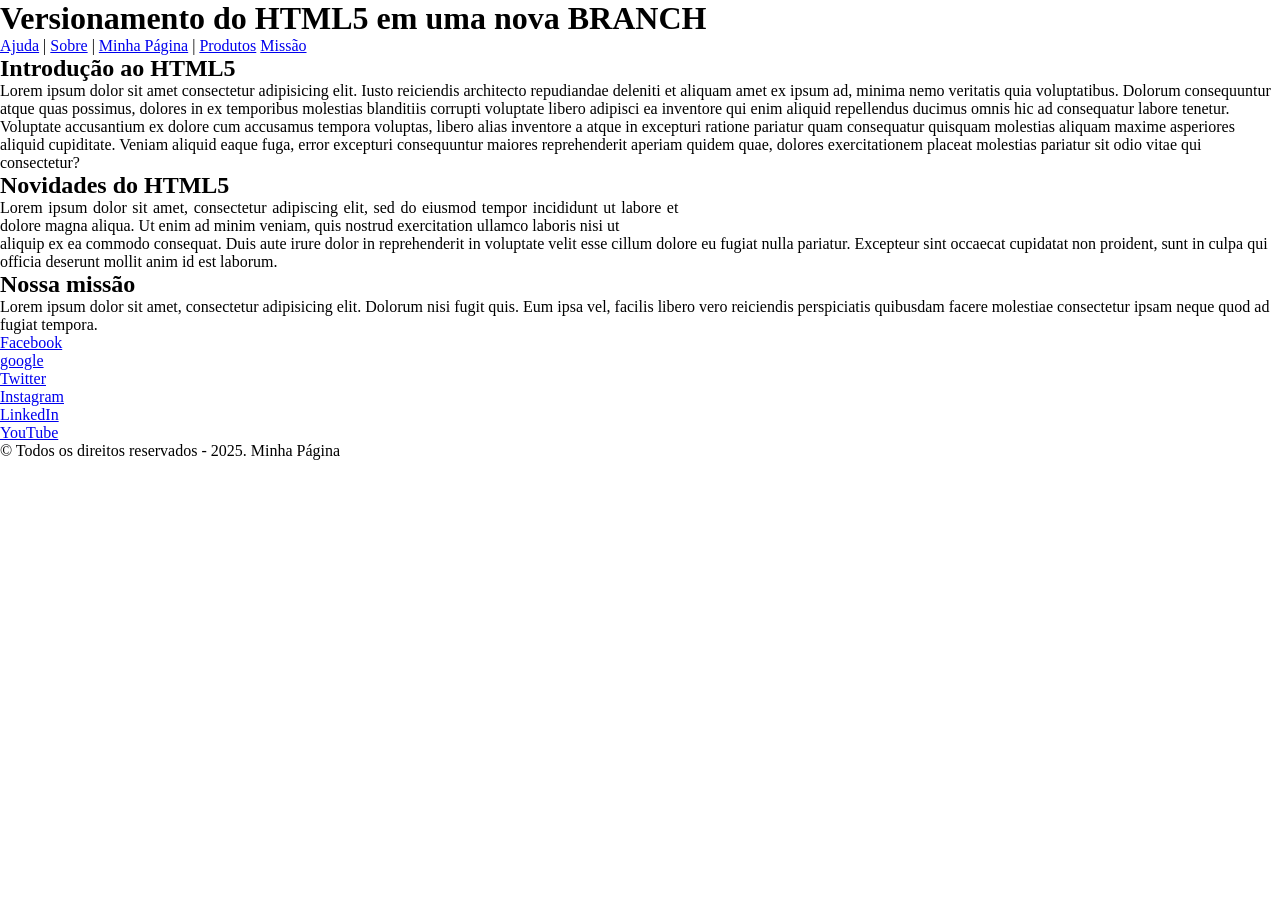
==== index.html @ a2137fd8 "introdução ao javascript" ====
<!-- HTML quer dizer Hyper Text Markup Language -->
<!DOCTYPE html>
<html lang="pt-BR">
  <head>
    <meta charset="UTF-8" />
    <meta name="viewport" content="width=device-width, initial-scale=1" />
    <title>Base das páginas</title>

    <link rel="stylesheet" href="./assets/css/estilo.css" />

    <script src="./assets/js/script.js" defer></script>

  </head>
  <body>
    <div class="container">
      <header>
        <h1>Versionamento do HTML5 em uma nova BRANCH</h1>
        <nav>
          <a href="./assets/page/ajuda.html">Ajuda</a> |
          <a href="./assets/page/sobre.html">Sobre</a> |
          <a href="./assets/page/minha-primeira-pagina.html">Minha Página</a> |
          <a href="./assets/page/produtos/produtos.html">Produtos</a>
          <a href="./assets/page/missao.html">Missão</a>
        </nav>
      </header>

      <main title="Texto de exemplo">
        <section>
          <h2>Introdução ao HTML5</h2>
          <aside>
            <p>
              Lorem ipsum dolor sit amet consectetur adipisicing elit. Iusto
              reiciendis architecto repudiandae deleniti et aliquam amet ex
              ipsum ad, minima nemo veritatis quia voluptatibus. Dolorum
              consequuntur atque quas possimus, dolores in ex temporibus
              molestias blanditiis corrupti voluptate libero adipisci ea
              inventore qui enim aliquid repellendus ducimus omnis hic ad
              consequatur labore tenetur. Voluptate accusantium ex dolore cum
              accusamus tempora voluptas, libero alias inventore a atque in
              excepturi ratione pariatur quam consequatur quisquam molestias
              aliquam maxime asperiores aliquid cupiditate. Veniam aliquid eaque
              fuga, error excepturi consequuntur maiores reprehenderit aperiam
              quidem quae, dolores exercitationem placeat molestias pariatur sit
              odio vitae qui consectetur?
            </p>
          </aside>
        </section>
        <section>
          <h2>Novidades do HTML5</h2>
          <aside>
            <p style="text-align: justify; width: 53%">
              Lorem ipsum dolor sit amet, consectetur adipiscing elit, sed do
              eiusmod tempor incididunt ut labore et dolore magna aliqua. Ut
              enim ad minim veniam, quis nostrud exercitation ullamco laboris
              nisi ut
            </p>
            <p>
              aliquip ex ea commodo consequat. Duis aute irure dolor in
              reprehenderit in voluptate velit esse cillum dolore eu fugiat
              nulla pariatur. Excepteur sint occaecat cupidatat non proident,
              sunt in culpa qui officia deserunt mollit anim id est laborum.
            </p>
          </aside>
        </section>
        <section>
          <h2>Nossa missão</h2>
          <p>
            Lorem ipsum dolor sit amet, consectetur adipisicing elit. Dolorum
            nisi fugit quis. Eum ipsa vel, facilis libero vero reiciendis
            perspiciatis quibusdam facere molestiae consectetur ipsam neque quod
            ad fugiat tempora.
          </p>
        </section>
      </main>
      <footer>
        <nav>
          <ul>
            <li>
              <a href="https://www.facebook.com" target="_blank">Facebook</a>
            </li>
            <li><a href="https://google.com" target="_blank">google</a></li>
            <li>
              <a href="https://www.twitter.com" target="_blank">Twitter</a>
            </li>
            <li>
              <a href="https://www.instagram.com" target="_blank">Instagram</a>
            </li>
            <li>
              <a href="https://www.linkedin.com" target="_blank">LinkedIn</a>
            </li>
            <li>
              <a href="https://www.youtube.com" target="_blank">YouTube</a>
            </li>
          </ul>
        </nav>
        <p>&copy; Todos os direitos reservados - 2025. Minha Página</p>
      </footer>
    </div>

  <script>

      function soma(){
        var nr1 = 10;
        var nr2 = 10;
        conslole.log("Resultado:"+(nr1+nr2));
      }

    </script>

  </body>
</html>
---- assets/css/estilo.css ----
* {
    margin: 0;
    padding: 0;
    box-sizing: border-box;
}

<<<<<<< HEAD
html{
    font-size: 62.5%;
}

body{
=======
html {
    font-size: 62.5%;
    font-family: Arial, Helvetica, sans-serif;
}

body {
>>>>>>> main
    width: 100vw;
    height: 100vh;
}

.container {
    display: grid;
<<<<<<< HEAD
   
    width: 100%;
    height: 100%;
    padding: 2%;
 
 
    /*Modelo de criação das COLUNAS*/
    grid-template-columns: 1fr;
    /* grid-template-columns: minmax(300px, 60%) repeat(3, 300px); */
   
    /*Modelo de criação das linhas*/
    grid-template-rows: 1fr 2fr 1fr;
    row-gap: 5px;
 
    align-items: center;
    justify-content: center;
 
}

.container header{
    padding: 0 2%;
    background-color: #4e54b1;
    color:#fff;
=======

    width: 100%;
    height: 100%;
    padding: 2%;

    /*Modelo de criação das COLUNAS*/
    grid-template-columns: 1fr;
    /* grid-template-columns: minmax(300px, 60%) repeat(3, 300px); */

    /*Modelo de criação das linhas*/
    grid-template-rows: 1fr 3fr 1fr;
    row-gap: 5px;

    align-items: center;
    justify-content: center;
}

.container header {
    padding: 0 2%;
    background-color: #4e54b1;
    color: #fff;
>>>>>>> main
    height: 100%;
    grid-column: 1 / 2;
    grid-row: 1;

    display: flex;
    justify-content: space-between;
    align-items: center;

<<<<<<< HEAD
    & h1{
        font-family: Arial, Helvetica, sans-serif;
        font-size: 4rem;
    }

    & nav{
        width: 100%;
        display: flex;
        justify-content: flex-end;
        & a{ 
            display: flex;
            justify-items: center;
            align-items: center;
            text-decoration: none;
            font-size: 2rem;
=======
    & h1 {
        font-size: 4rem;
    }

    & nav {
        width: 100%;
        display: flex;
        justify-content: flex-end;

        & a {
            display: flex;
            justify-content: center;
            text-align: center;
            align-items: center;
            text-decoration: none;
            font-size: 3rem;
>>>>>>> main
            display: inline-block;
            color: #fff;
            margin: 1%;
            background-color: #7e359e;
            padding: 1%;
            width: 15%;
            border-radius: 20px;
<<<<<<< HEAD
            transform: scale(1.0);
            transition: all, 0.5s, ease-in-out;

            &:hover{
=======
            /* transform: scale(1); */
            transform: translateY(0);
            transition: all 0.5s ease-in-out;

            &:hover {
>>>>>>> main
                background-color: #fff;
                color: #7e359e;
                transform: scale(1.05);
                transform: translateY(-6px);
            }
        }
    }
<<<<<<< HEAD
=======
}

@media (max-width: 1300px) {
    .container header {
        flex-direction: column;
        justify-content: space-around;
            & nav {
                justify-content: center;
                align-items: center;
                & a {
                    font-size: 2rem;
                }
            }
        }
}

@media (max-width: 800px) and (orientation: portrait) {
    .container header {
        justify-content: space-around;
            & nav {
                justify-content: center;
                align-items: center;
                & a {
                    font-size: 1rem;
                }
            }
        }
}

@media (prefers-color-scheme: light){
    .container header {
        background-color: black;
        color: #fff;
    }
}

@media (prefers-color-scheme: dark){
    .container header {
        background-color: white;
        color: #000;
    }
>>>>>>> main
}

@media (max-width: 1300px){
    .container header{
        flex-direction: column;
    }
}

<<<<<<< HEAD
@media (max-width: 800px){
    .container header{
        justify-content: space-around;
        & nav {
        justify-content: center;
        align-items: center;
        & a{
            font-size: 1rem;
            }
        }
    }
}

@media (max-width: 800px) and (orientation: portrait){
    .container header{
        justify-content: space-around;
        & nav {
        justify-content: center;
        align-items: center;
        & a{
            font-size: 1rem;
            }
        }
    }
}

@media (prefers-color-scheme: dark){
    .container header{
            background-color: white;
            color: black;
    }
}

@media (prefers-color-scheme: white){
    .container header{
            background-color: black;
            color: white;
    }
}
 
.container main{
    background-color: #1d28bc;
    color:#fff;
=======
.container main {
    background-color: #1d28bc;
    color: #fff;
>>>>>>> main
    height: 100%;
    grid-column: 1/2;
    grid-row: 2;
}
<<<<<<< HEAD
 
.container footer{
    background-color: #7e359e;
    color:#fff;
    height: 100%;
    grid-column: 1/2;
    grid-row:3;
}  
=======

.container footer {
    background-color: #7e359e;
    color: #fff;
    height: 100%;
    grid-column: 1/2;
    grid-row: 3;
}
>>>>>>> main
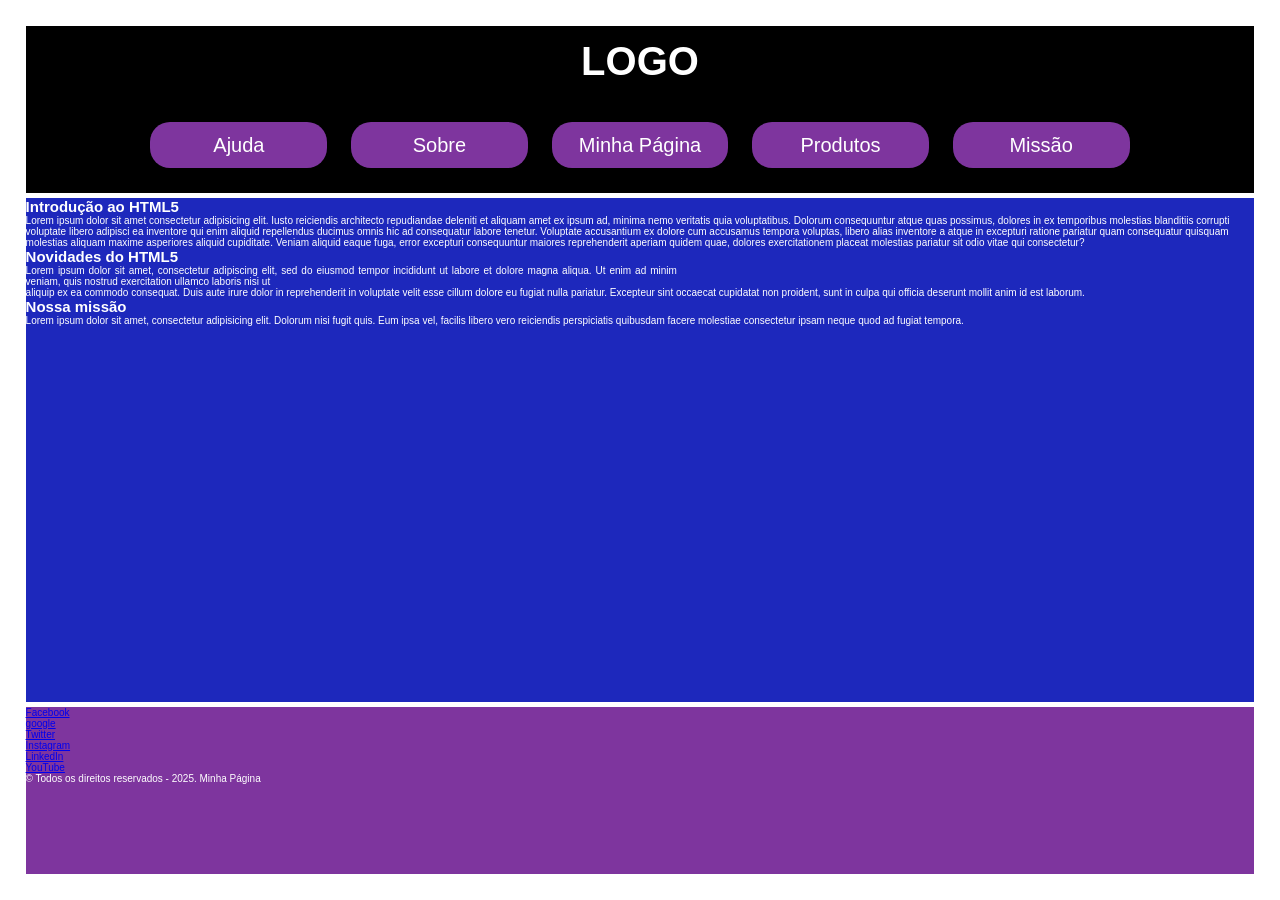
==== commit dcc1ca0e: "Implementação de JavaScrpit" ====
--- a/index.html
+++ b/index.html
@@ -5,24 +5,22 @@
     <meta charset="UTF-8" />
     <meta name="viewport" content="width=device-width, initial-scale=1" />
     <title>Base das páginas</title>
-
-    <link rel="stylesheet" href="./assets/css/estilo.css" />
-
-    <script src="./assets/js/script.js" defer></script>
-
+    <link rel="stylesheet" href="./assets/css/estilo.css">
+    <!-- <link rel="stylesheet" href="./assets/css/index.css"> -->
+    <!-- <link href="https://fonts.googleapis.com/css2?family=Outfit&display=swap" rel="stylesheet"> -->
+     <script src="./assets/js/script.js" defer></script>
   </head>
   <body>
     <div class="container">
-      <header>
-        <h1>Versionamento do HTML5 em uma nova BRANCH</h1>
-        <nav>
-          <a href="./assets/page/ajuda.html">Ajuda</a> |
-          <a href="./assets/page/sobre.html">Sobre</a> |
-          <a href="./assets/page/minha-primeira-pagina.html">Minha Página</a> |
-          <a href="./assets/page/produtos/produtos.html">Produtos</a>
-          <a href="./assets/page/missao.html">Missão</a>
-        </nav>
-      </header>
+    <header>
+      <h1>LOGO</h1>
+      <nav>
+        <a href="./assets/page/ajuda.html">Ajuda</a> <a href="./assets/page/sobre.html">Sobre</a>
+        <a href="./assets/page/minha-primeira-pagina.html">Minha Página</a>
+        <a href="./assets/page/produtos/produtos.html">Produtos</a>
+        <a href="./assets/page/missao.html">Missão</a>
+      </nav>
+    </header>
 
       <main title="Texto de exemplo">
         <section>
@@ -70,6 +68,7 @@
             perspiciatis quibusdam facere molestiae consectetur ipsam neque quod
             ad fugiat tempora.
           </p>
+
         </section>
       </main>
       <footer>
@@ -97,15 +96,13 @@
       </footer>
     </div>
 
-  <script>
-
+    <script>
       function soma(){
         var nr1 = 10;
-        var nr2 = 10;
-        conslole.log("Resultado:"+(nr1+nr2));
+        var nr2 = 10
+        console.log("Resultado : " +(nr1 + nr2));
       }
 
     </script>
-
   </body>
 </html>
--- a/assets/css/estilo.css
+++ b/assets/css/estilo.css
@@ -4,51 +4,18 @@
     box-sizing: border-box;
 }
 
-<<<<<<< HEAD
-html{
-    font-size: 62.5%;
-}
-
-body{
-=======
 html {
     font-size: 62.5%;
     font-family: Arial, Helvetica, sans-serif;
 }
 
 body {
->>>>>>> main
     width: 100vw;
     height: 100vh;
 }
 
 .container {
     display: grid;
-<<<<<<< HEAD
-   
-    width: 100%;
-    height: 100%;
-    padding: 2%;
- 
- 
-    /*Modelo de criação das COLUNAS*/
-    grid-template-columns: 1fr;
-    /* grid-template-columns: minmax(300px, 60%) repeat(3, 300px); */
-   
-    /*Modelo de criação das linhas*/
-    grid-template-rows: 1fr 2fr 1fr;
-    row-gap: 5px;
- 
-    align-items: center;
-    justify-content: center;
- 
-}
-
-.container header{
-    padding: 0 2%;
-    background-color: #4e54b1;
-    color:#fff;
-=======
 
     width: 100%;
     height: 100%;
@@ -70,7 +37,6 @@
     padding: 0 2%;
     background-color: #4e54b1;
     color: #fff;
->>>>>>> main
     height: 100%;
     grid-column: 1 / 2;
     grid-row: 1;
@@ -79,23 +45,6 @@
     justify-content: space-between;
     align-items: center;
 
-<<<<<<< HEAD
-    & h1{
-        font-family: Arial, Helvetica, sans-serif;
-        font-size: 4rem;
-    }
-
-    & nav{
-        width: 100%;
-        display: flex;
-        justify-content: flex-end;
-        & a{ 
-            display: flex;
-            justify-items: center;
-            align-items: center;
-            text-decoration: none;
-            font-size: 2rem;
-=======
     & h1 {
         font-size: 4rem;
     }
@@ -112,7 +61,6 @@
             align-items: center;
             text-decoration: none;
             font-size: 3rem;
->>>>>>> main
             display: inline-block;
             color: #fff;
             margin: 1%;
@@ -120,18 +68,11 @@
             padding: 1%;
             width: 15%;
             border-radius: 20px;
-<<<<<<< HEAD
-            transform: scale(1.0);
-            transition: all, 0.5s, ease-in-out;
-
-            &:hover{
-=======
             /* transform: scale(1); */
             transform: translateY(0);
             transition: all 0.5s ease-in-out;
 
             &:hover {
->>>>>>> main
                 background-color: #fff;
                 color: #7e359e;
                 transform: scale(1.05);
@@ -139,8 +80,6 @@
             }
         }
     }
-<<<<<<< HEAD
-=======
 }
 
 @media (max-width: 1300px) {
@@ -182,78 +121,16 @@
         background-color: white;
         color: #000;
     }
->>>>>>> main
 }
 
-@media (max-width: 1300px){
-    .container header{
-        flex-direction: column;
-    }
-}
 
-<<<<<<< HEAD
-@media (max-width: 800px){
-    .container header{
-        justify-content: space-around;
-        & nav {
-        justify-content: center;
-        align-items: center;
-        & a{
-            font-size: 1rem;
-            }
-        }
-    }
-}
-
-@media (max-width: 800px) and (orientation: portrait){
-    .container header{
-        justify-content: space-around;
-        & nav {
-        justify-content: center;
-        align-items: center;
-        & a{
-            font-size: 1rem;
-            }
-        }
-    }
-}
-
-@media (prefers-color-scheme: dark){
-    .container header{
-            background-color: white;
-            color: black;
-    }
-}
-
-@media (prefers-color-scheme: white){
-    .container header{
-            background-color: black;
-            color: white;
-    }
-}
- 
-.container main{
-    background-color: #1d28bc;
-    color:#fff;
-=======
 .container main {
     background-color: #1d28bc;
     color: #fff;
->>>>>>> main
     height: 100%;
     grid-column: 1/2;
     grid-row: 2;
 }
-<<<<<<< HEAD
- 
-.container footer{
-    background-color: #7e359e;
-    color:#fff;
-    height: 100%;
-    grid-column: 1/2;
-    grid-row:3;
-}  
-=======
 
 .container footer {
     background-color: #7e359e;
@@ -262,4 +139,3 @@
     grid-column: 1/2;
     grid-row: 3;
 }
->>>>>>> main
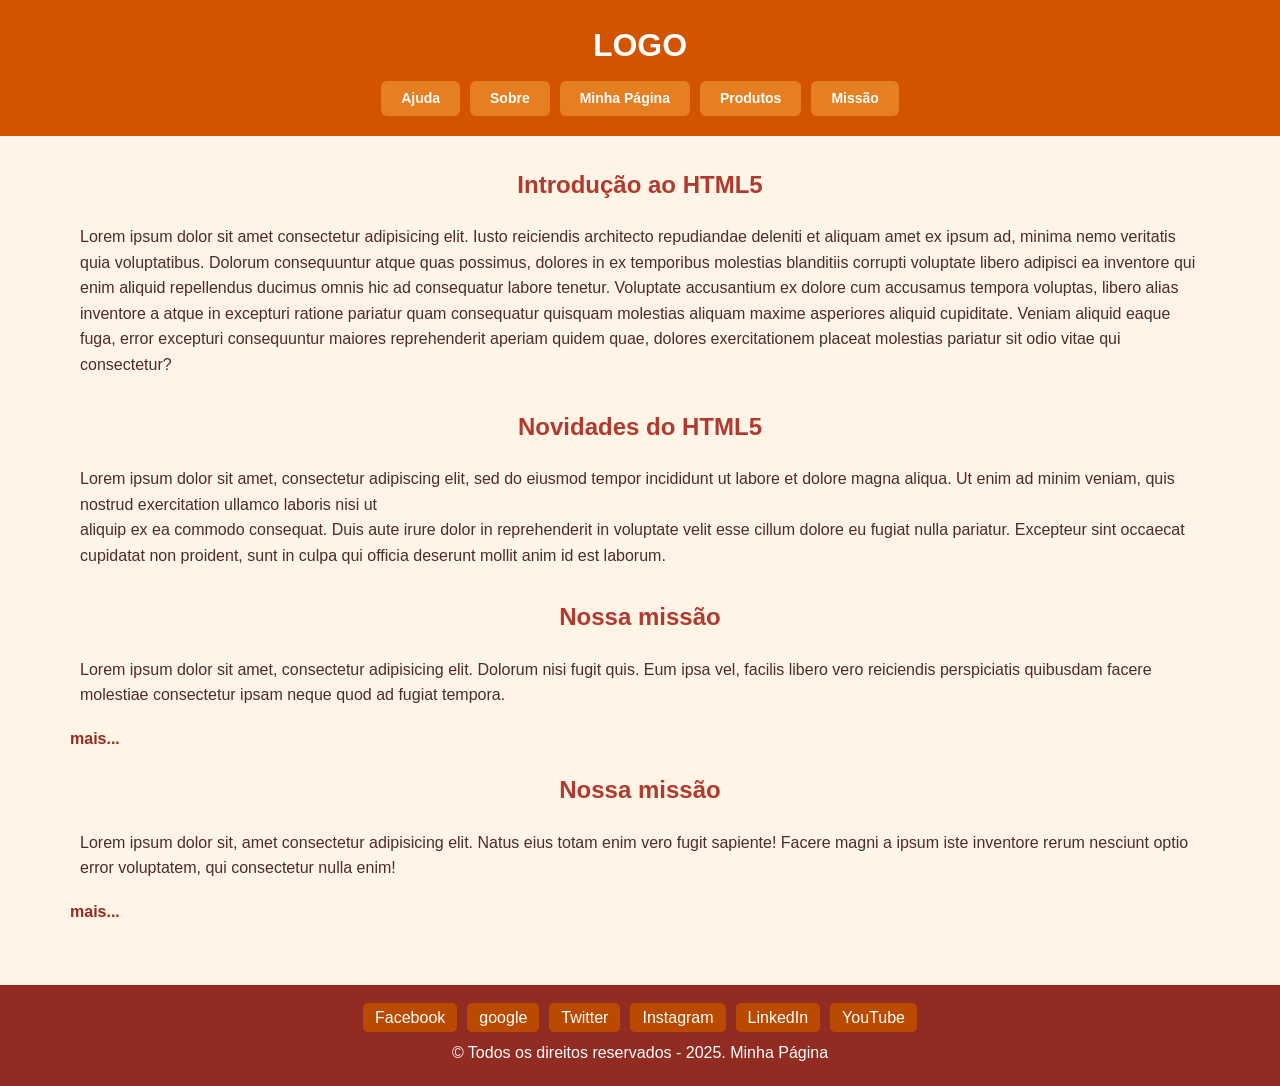
==== commit f0f88954: "Início JavaScript" ====
--- a/index.html
+++ b/index.html
@@ -2,107 +2,76 @@
 <!DOCTYPE html>
 <html lang="pt-BR">
   <head>
-    <meta charset="UTF-8" />
-    <meta name="viewport" content="width=device-width, initial-scale=1" />
+    <meta charset="UTF-8">
+    <meta name="viewport" content="width=device-width, initial-scale=1">
     <title>Base das páginas</title>
-    <link rel="stylesheet" href="./assets/css/estilo.css">
-    <!-- <link rel="stylesheet" href="./assets/css/index.css"> -->
-    <!-- <link href="https://fonts.googleapis.com/css2?family=Outfit&display=swap" rel="stylesheet"> -->
-     <script src="./assets/js/script.js" defer></script>
+    <link rel="stylesheet" href="assets/css/style-ex01.css">
+    <script src="assets/js/script.js" defer></script>
   </head>
-  <body>
-    <div class="container">
-    <header>
-      <h1>LOGO</h1>
-      <nav>
-        <a href="./assets/page/ajuda.html">Ajuda</a> <a href="./assets/page/sobre.html">Sobre</a>
-        <a href="./assets/page/minha-primeira-pagina.html">Minha Página</a>
-        <a href="./assets/page/produtos/produtos.html">Produtos</a>
-        <a href="./assets/page/missao.html">Missão</a>
-      </nav>
-    </header>
-
+  <div class="container">
+    <body>
+      <header>
+        <h1>LOGO</h1>
+        <nav>
+          <a href="./assets/page/ajuda.html">Ajuda</a>  <a href="./assets/page/sobre.html">Sobre</a>         <a href="./assets/page/minha-primeira-pagina.html">Minha Página</a>
+          <a href="./assets/page/produtos/produtos.html">Produtos</a>
+          <a href="./assets/page/missao.html">Missão</a>
+        </nav>
+      </header>
       <main title="Texto de exemplo">
         <section>
           <h2>Introdução ao HTML5</h2>
           <aside>
-            <p>
-              Lorem ipsum dolor sit amet consectetur adipisicing elit. Iusto
-              reiciendis architecto repudiandae deleniti et aliquam amet ex
-              ipsum ad, minima nemo veritatis quia voluptatibus. Dolorum
-              consequuntur atque quas possimus, dolores in ex temporibus
-              molestias blanditiis corrupti voluptate libero adipisci ea
-              inventore qui enim aliquid repellendus ducimus omnis hic ad
-              consequatur labore tenetur. Voluptate accusantium ex dolore cum
-              accusamus tempora voluptas, libero alias inventore a atque in
-              excepturi ratione pariatur quam consequatur quisquam molestias
-              aliquam maxime asperiores aliquid cupiditate. Veniam aliquid eaque
-              fuga, error excepturi consequuntur maiores reprehenderit aperiam
-              quidem quae, dolores exercitationem placeat molestias pariatur sit
-              odio vitae qui consectetur?
-            </p>
+            <p>Lorem ipsum dolor sit amet consectetur adipisicing elit. Iusto reiciendis architecto repudiandae deleniti et aliquam amet ex ipsum ad, minima nemo veritatis quia voluptatibus. Dolorum consequuntur atque quas possimus, dolores in ex temporibus molestias blanditiis corrupti voluptate libero adipisci ea inventore qui enim aliquid repellendus ducimus omnis hic ad consequatur labore tenetur. Voluptate accusantium ex dolore cum accusamus tempora voluptas, libero alias inventore a atque in excepturi ratione pariatur quam consequatur quisquam molestias aliquam maxime asperiores aliquid cupiditate. Veniam aliquid eaque fuga, error excepturi consequuntur maiores reprehenderit aperiam quidem quae, dolores exercitationem placeat molestias pariatur sit odio vitae qui consectetur?</p>
           </aside>
         </section>
         <section>
           <h2>Novidades do HTML5</h2>
           <aside>
-            <p style="text-align: justify; width: 53%">
+            <p>
               Lorem ipsum dolor sit amet, consectetur adipiscing elit, sed do
-              eiusmod tempor incididunt ut labore et dolore magna aliqua. Ut
-              enim ad minim veniam, quis nostrud exercitation ullamco laboris
-              nisi ut
-            </p>
-            <p>
+              eiusmod tempor incididunt ut labore et dolore magna aliqua. Ut enim
+              ad minim veniam, quis nostrud exercitation ullamco laboris nisi ut
+              </p>
+              <p>
               aliquip ex ea commodo consequat. Duis aute irure dolor in
-              reprehenderit in voluptate velit esse cillum dolore eu fugiat
-              nulla pariatur. Excepteur sint occaecat cupidatat non proident,
-              sunt in culpa qui officia deserunt mollit anim id est laborum.
+              reprehenderit in voluptate velit esse cillum dolore eu fugiat nulla
+              pariatur. Excepteur sint occaecat cupidatat non proident, sunt in
+              culpa qui officia deserunt mollit anim id est laborum.
             </p>
           </aside>
         </section>
         <section>
           <h2>Nossa missão</h2>
-          <p>
-            Lorem ipsum dolor sit amet, consectetur adipisicing elit. Dolorum
-            nisi fugit quis. Eum ipsa vel, facilis libero vero reiciendis
-            perspiciatis quibusdam facere molestiae consectetur ipsam neque quod
-            ad fugiat tempora.
-          </p>
-
+          <aside>
+            <p>Lorem ipsum dolor sit amet, consectetur adipisicing elit. Dolorum nisi fugit quis. Eum ipsa vel, facilis libero vero reiciendis perspiciatis quibusdam facere molestiae consectetur ipsam neque quod ad fugiat tempora.</p>
+          </aside>
+          <a href="./assets/page/missao.html">mais...</a>
+        </section>
+        <section>
+          <h2>Nossa missão</h2>
+          <aside>
+            <p>Lorem ipsum dolor sit, amet consectetur adipisicing elit. Natus eius totam enim vero fugit sapiente! Facere magni a ipsum iste inventore rerum nesciunt optio error voluptatem, qui consectetur nulla enim!</p>
+          </aside>
+          <a href="#">mais...</a>
         </section>
       </main>
       <footer>
         <nav>
           <ul>
-            <li>
-              <a href="https://www.facebook.com" target="_blank">Facebook</a>
-            </li>
+            <li><a href="https://www.facebook.com" target="_blank">Facebook</a></li>
             <li><a href="https://google.com" target="_blank">google</a></li>
-            <li>
-              <a href="https://www.twitter.com" target="_blank">Twitter</a>
-            </li>
-            <li>
-              <a href="https://www.instagram.com" target="_blank">Instagram</a>
-            </li>
-            <li>
-              <a href="https://www.linkedin.com" target="_blank">LinkedIn</a>
-            </li>
-            <li>
-              <a href="https://www.youtube.com" target="_blank">YouTube</a>
-            </li>
+            <li><a href="https://www.twitter.com" target="_blank">Twitter</a></li>
+            <li><a href="https://www.instagram.com" target="_blank">Instagram</a></li>
+            <li><a href="https://www.linkedin.com" target="_blank">LinkedIn</a></li>
+            <li><a href="https://www.youtube.com" target="_blank">YouTube</a></li>
           </ul>
         </nav>
         <p>&copy; Todos os direitos reservados - 2025. Minha Página</p>
       </footer>
-    </div>
+    </body>
+  </div>
 
-    <script>
-      function soma(){
-        var nr1 = 10;
-        var nr2 = 10
-        console.log("Resultado : " +(nr1 + nr2));
-      }
-
-    </script>
-  </body>
-</html>
+  <script>
+  </script>
+</html>
--- a/assets/css/style-ex01.css
+++ b/assets/css/style-ex01.css
@@ -0,0 +1,110 @@
+* {
+    margin: 0;
+    padding: 0;
+    box-sizing: border-box;
+    font-family: Arial, Helvetica, sans-serif;
+}
+
+body {
+    background-color: #fff4e6; 
+    color: #4a2c2a; 
+    line-height: 1.6;
+}
+
+header {
+    background-color: #d35400; 
+    color: white;
+    padding: 20px;
+}
+
+header nav {
+    display: flex;
+    flex-wrap: wrap;
+    justify-content: center;
+    gap: 10px;
+    margin-top: 10px;
+}
+
+header nav a {
+    color: white;
+    text-decoration: none;
+    font-weight: bolder;
+    font-size: 14px;
+    background-color: #e67e22; 
+    padding: 6px 20px;
+    border-radius: 6px;
+    transition: 0.3s;
+}
+
+header nav a:hover {
+    background-color: #a84300; 
+    transform: scale(1.0);
+}
+
+header h1 {
+    text-align: center;
+    font-size: 32px;
+}
+
+main {
+    display: flex;
+    flex-direction: column;
+    gap: 20px;
+    padding: 30px;
+    max-width: 1200px;
+    margin: auto;
+}
+
+section h2 {
+    color: #b03a2e; 
+    margin-bottom: 10px;
+    text-align: center;
+}
+
+aside {
+    margin-top: 10px;
+    padding: 10px;
+}
+
+section a {
+    display: inline-block;
+    margin-top: 8px;
+    color: #922b21; 
+    font-weight: bolder;
+    text-decoration: none;
+}
+
+section a:hover {
+    text-decoration: underline;
+}
+
+footer {
+    background-color: #922b21; 
+    color: #fff;
+    text-align: center;
+    padding: 20px;
+    margin-top: 30px;
+}
+
+footer nav ul {
+    list-style: none;
+    display: flex;
+    flex-wrap: wrap;
+    justify-content: center;
+    gap: 10px;
+    margin-bottom: 10px;
+}
+
+footer nav ul li a {
+    color: #fff;
+    text-decoration: none;
+    background-color: #ba4a00; 
+    padding: 6px 12px;
+    border-radius: 5px;
+    transition: 0.5s;
+}
+
+footer nav ul li a:hover {
+    background-color: #5c1f00; 
+    transform: scale(1.0);
+}
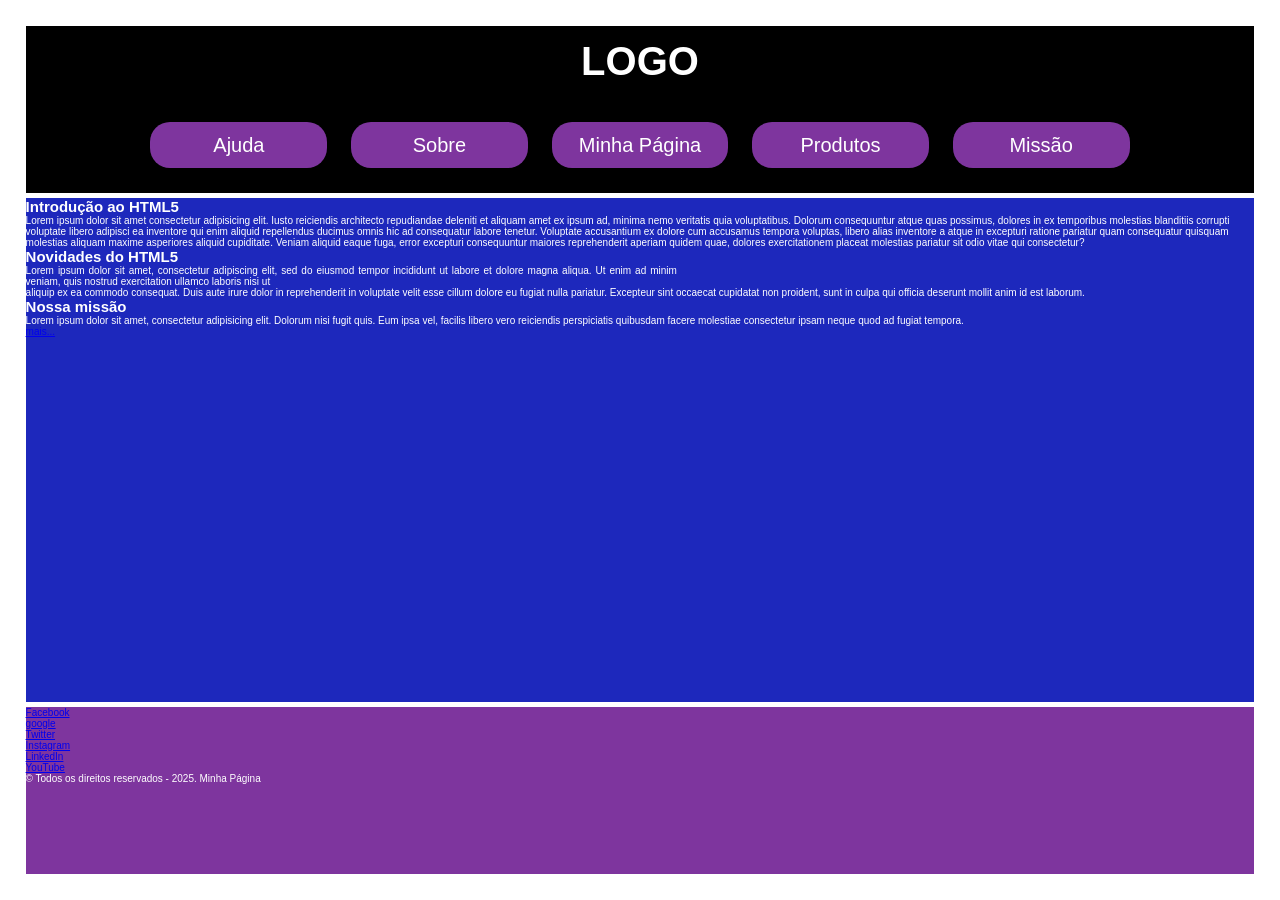
==== commit fc2b0537: "adição de js" ====
--- a/index.html
+++ b/index.html
@@ -2,76 +2,106 @@
 <!DOCTYPE html>
 <html lang="pt-BR">
   <head>
-    <meta charset="UTF-8">
-    <meta name="viewport" content="width=device-width, initial-scale=1">
+    <meta charset="UTF-8" />
+    <meta name="viewport" content="width=device-width, initial-scale=1" />
     <title>Base das páginas</title>
-    <link rel="stylesheet" href="assets/css/style-ex01.css">
-    <script src="assets/js/script.js" defer></script>
+
+    <link rel="stylesheet" href="./assets/css/estilo.css" />
+    
+    <script src="./assets/js/script.js" defer></script>
+
   </head>
-  <div class="container">
-    <body>
+  <body> 
+    <div class="container">
       <header>
         <h1>LOGO</h1>
         <nav>
-          <a href="./assets/page/ajuda.html">Ajuda</a>  <a href="./assets/page/sobre.html">Sobre</a>         <a href="./assets/page/minha-primeira-pagina.html">Minha Página</a>
+          <a href="./assets/page/ajuda.html">Ajuda</a>
+          <a href="./assets/page/sobre.html">Sobre</a>
+          <a href="./assets/page/minha-primeira-pagina.html">Minha Página</a>
           <a href="./assets/page/produtos/produtos.html">Produtos</a>
           <a href="./assets/page/missao.html">Missão</a>
         </nav>
       </header>
+
       <main title="Texto de exemplo">
         <section>
           <h2>Introdução ao HTML5</h2>
           <aside>
-            <p>Lorem ipsum dolor sit amet consectetur adipisicing elit. Iusto reiciendis architecto repudiandae deleniti et aliquam amet ex ipsum ad, minima nemo veritatis quia voluptatibus. Dolorum consequuntur atque quas possimus, dolores in ex temporibus molestias blanditiis corrupti voluptate libero adipisci ea inventore qui enim aliquid repellendus ducimus omnis hic ad consequatur labore tenetur. Voluptate accusantium ex dolore cum accusamus tempora voluptas, libero alias inventore a atque in excepturi ratione pariatur quam consequatur quisquam molestias aliquam maxime asperiores aliquid cupiditate. Veniam aliquid eaque fuga, error excepturi consequuntur maiores reprehenderit aperiam quidem quae, dolores exercitationem placeat molestias pariatur sit odio vitae qui consectetur?</p>
+            <p>
+              Lorem ipsum dolor sit amet consectetur adipisicing elit. Iusto
+              reiciendis architecto repudiandae deleniti et aliquam amet ex
+              ipsum ad, minima nemo veritatis quia voluptatibus. Dolorum
+              consequuntur atque quas possimus, dolores in ex temporibus
+              molestias blanditiis corrupti voluptate libero adipisci ea
+              inventore qui enim aliquid repellendus ducimus omnis hic ad
+              consequatur labore tenetur. Voluptate accusantium ex dolore cum
+              accusamus tempora voluptas, libero alias inventore a atque in
+              excepturi ratione pariatur quam consequatur quisquam molestias
+              aliquam maxime asperiores aliquid cupiditate. Veniam aliquid eaque
+              fuga, error excepturi consequuntur maiores reprehenderit aperiam
+              quidem quae, dolores exercitationem placeat molestias pariatur sit
+              odio vitae qui consectetur?
+            </p>
           </aside>
         </section>
         <section>
           <h2>Novidades do HTML5</h2>
           <aside>
+            <p style="text-align: justify; width: 53%">
+              Lorem ipsum dolor sit amet, consectetur adipiscing elit, sed do
+              eiusmod tempor incididunt ut labore et dolore magna aliqua. Ut
+              enim ad minim veniam, quis nostrud exercitation ullamco laboris
+              nisi ut
+            </p>
             <p>
-              Lorem ipsum dolor sit amet, consectetur adipiscing elit, sed do
-              eiusmod tempor incididunt ut labore et dolore magna aliqua. Ut enim
-              ad minim veniam, quis nostrud exercitation ullamco laboris nisi ut
-              </p>
-              <p>
               aliquip ex ea commodo consequat. Duis aute irure dolor in
-              reprehenderit in voluptate velit esse cillum dolore eu fugiat nulla
-              pariatur. Excepteur sint occaecat cupidatat non proident, sunt in
-              culpa qui officia deserunt mollit anim id est laborum.
+              reprehenderit in voluptate velit esse cillum dolore eu fugiat
+              nulla pariatur. Excepteur sint occaecat cupidatat non proident,
+              sunt in culpa qui officia deserunt mollit anim id est laborum.
             </p>
           </aside>
         </section>
         <section>
           <h2>Nossa missão</h2>
-          <aside>
-            <p>Lorem ipsum dolor sit amet, consectetur adipisicing elit. Dolorum nisi fugit quis. Eum ipsa vel, facilis libero vero reiciendis perspiciatis quibusdam facere molestiae consectetur ipsam neque quod ad fugiat tempora.</p>
-          </aside>
-          <a href="./assets/page/missao.html">mais...</a>
-        </section>
-        <section>
-          <h2>Nossa missão</h2>
-          <aside>
-            <p>Lorem ipsum dolor sit, amet consectetur adipisicing elit. Natus eius totam enim vero fugit sapiente! Facere magni a ipsum iste inventore rerum nesciunt optio error voluptatem, qui consectetur nulla enim!</p>
-          </aside>
-          <a href="#">mais...</a>
+          <p>
+            Lorem ipsum dolor sit amet, consectetur adipisicing elit. Dolorum
+            nisi fugit quis. Eum ipsa vel, facilis libero vero reiciendis
+            perspiciatis quibusdam facere molestiae consectetur ipsam neque quod
+            ad fugiat tempora.
+          </p>
+
+          <a href="#" onclick="alert('Olá Mundo!')">mais...</a>
+         
+          
         </section>
       </main>
       <footer>
         <nav>
           <ul>
-            <li><a href="https://www.facebook.com" target="_blank">Facebook</a></li>
+            <li>
+              <a href="https://www.facebook.com" target="_blank">Facebook</a>
+            </li>
             <li><a href="https://google.com" target="_blank">google</a></li>
-            <li><a href="https://www.twitter.com" target="_blank">Twitter</a></li>
-            <li><a href="https://www.instagram.com" target="_blank">Instagram</a></li>
-            <li><a href="https://www.linkedin.com" target="_blank">LinkedIn</a></li>
-            <li><a href="https://www.youtube.com" target="_blank">YouTube</a></li>
+            <li>
+              <a href="https://www.twitter.com" target="_blank">Twitter</a>
+            </li>
+            <li>
+              <a href="https://www.instagram.com" target="_blank">Instagram</a>
+            </li>
+            <li>
+              <a href="https://www.linkedin.com" target="_blank">LinkedIn</a>
+            </li>
+            <li>
+              <a href="https://www.youtube.com" target="_blank">YouTube</a>
+            </li>
           </ul>
         </nav>
         <p>&copy; Todos os direitos reservados - 2025. Minha Página</p>
       </footer>
-    </body>
-  </div>
+    </div>
 
-  <script>
-  </script>
-</html>+ 
+
+  </body>
+</html>
--- a/assets/css/estilo.css
+++ b/assets/css/estilo.css
@@ -0,0 +1,143 @@
+* {
+    margin: 0;
+    padding: 0;
+    box-sizing: border-box;
+}
+ 
+html {
+    font-size: 62.5%;
+    font-family: Arial, Helvetica, sans-serif;
+}
+ 
+body {
+    width: 100vw;
+    height: 100vh;
+}
+ 
+.container {
+    display: grid;
+ 
+    width: 100%;
+    height: 100%;
+    padding: 2%;
+ 
+    /*Modelo de criação das COLUNAS*/
+    grid-template-columns: 1fr;
+    /* grid-template-columns: minmax(300px, 60%) repeat(3, 300px); */
+ 
+    /*Modelo de criação das linhas*/
+    grid-template-rows: 1fr 3fr 1fr;
+    row-gap: 5px;
+ 
+    align-items: center;
+    justify-content: center;
+}
+ 
+.container header {
+    padding: 0 2%;
+    background-color: #4e54b1;
+    color: #fff;
+    height: 100%;
+    grid-column: 1 / 2;
+    grid-row: 1;
+ 
+    display: flex;
+    justify-content: space-between;
+    align-items: center;
+ 
+    & h1 {
+        font-size: 4rem;
+    }
+ 
+    & nav {
+        width: 100%;
+        display: flex;
+        justify-content: flex-end;
+ 
+        & a {
+            display: flex;
+            justify-content: center;
+            text-align: center;
+            align-items: center;
+            text-decoration: none;
+            font-size: 3rem;
+            display: inline-block;
+            color: #fff;
+            margin: 1%;
+            background-color: #7e359e;
+            padding: 1%;
+            width: 15%;
+            border-radius: 20px;
+            /* transform: scale(1); */
+            transform: translateY(0);
+            transition: all 0.5s ease-in-out;
+ 
+            &:hover {
+                background-color: #fff;
+                color: #7e359e;
+                transform: scale(1.05);
+                transform: translateY(-6px);
+            }
+        }
+    }
+}
+ 
+@media (max-width: 1300px) {
+    .container header {
+        flex-direction: column;
+        justify-content: space-around;
+            & nav {
+                justify-content: center;
+                align-items: center;
+                & a {
+                    font-size: 2rem;
+                }
+            }
+        }
+}
+ 
+@media (max-width: 800px) and (orientation: portrait) {
+    .container header {
+        justify-content: space-around;
+            & nav {
+                justify-content: center;
+                align-items: center;
+                & a {
+                    font-size: 1rem;
+                }
+            }
+        }
+}
+ 
+@media (prefers-color-scheme: light){
+    .container header {
+        background-color: black;
+        color: #fff;
+    }
+}
+ 
+@media (prefers-color-scheme: dark){
+    .container header {
+        background-color: white;
+        color: #000;
+    }
+}
+ 
+ 
+.container main {
+    background-color: #1d28bc;
+    color: #fff;
+    height: 100%;
+    grid-column: 1/2;
+    grid-row: 2;
+}
+ 
+.container footer {
+    background-color: #7e359e;
+    color: #fff;
+    height: 100%;
+    grid-column: 1/2;
+    grid-row: 3;
+}
+ 
+ 
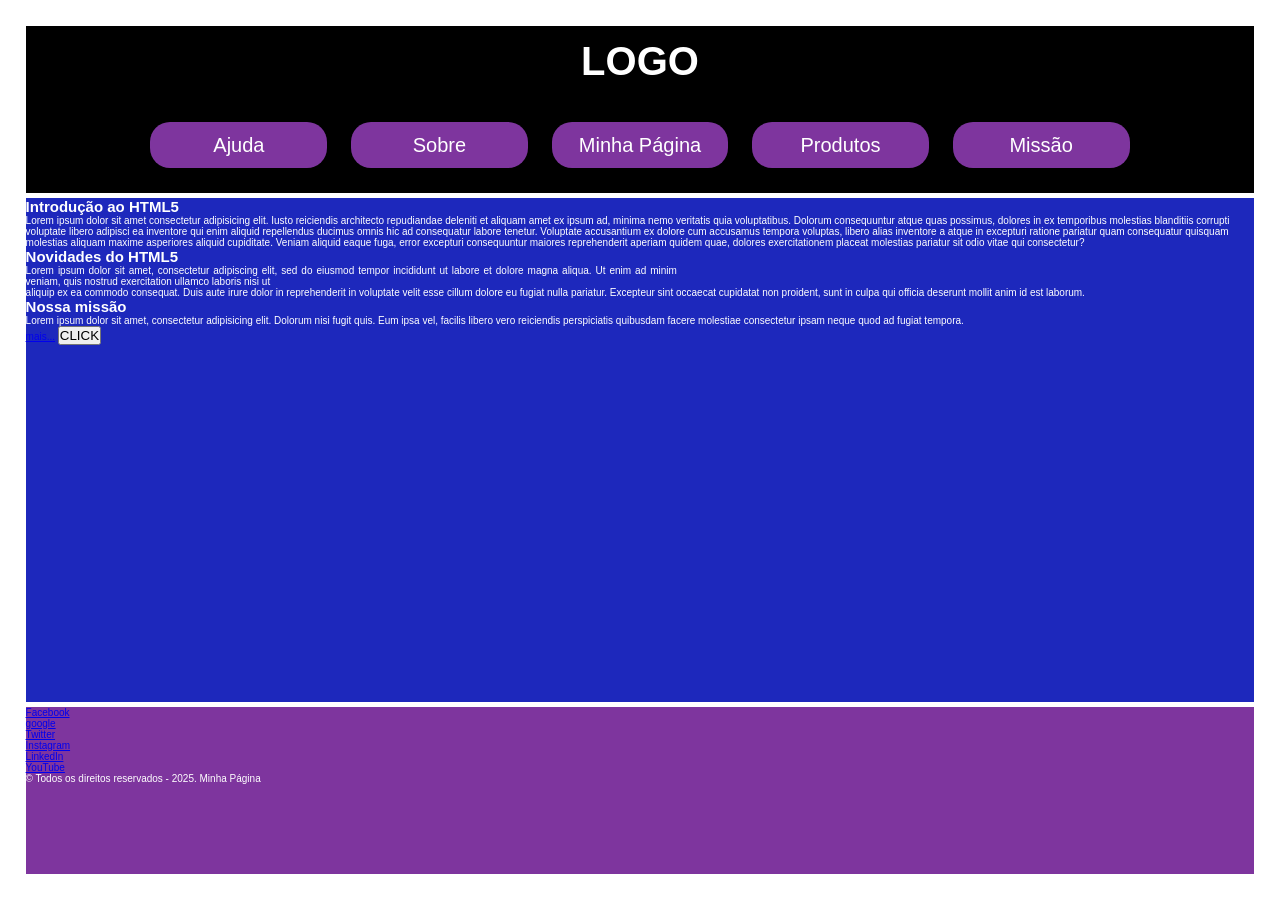
==== commit 09bb4207: "ADICIONADO JAVA SCRIPT" ====
--- a/index.html
+++ b/index.html
@@ -9,6 +9,7 @@
     <link rel="stylesheet" href="./assets/css/estilo.css" />
     
     <script src="./assets/js/script.js" defer></script>
+
 
   </head>
   <body> 
@@ -70,10 +71,9 @@
             perspiciatis quibusdam facere molestiae consectetur ipsam neque quod
             ad fugiat tempora.
           </p>
+          <a href="#" onclick="alert('Olá Mundo!')">mais...</a>
+          <button id="btnExemplo">CLICK</button>
 
-          <a href="#" onclick="alert('Olá Mundo!')">mais...</a>
-         
-          
         </section>
       </main>
       <footer>
@@ -101,7 +101,15 @@
       </footer>
     </div>
 
- 
+<!--<script>
+
+      function soma (){
+      var nr1 = 10
+      var nr2 = 10  
+    console.log("Resultado : " +( nr1 +nr2))
+      }
+
+    </script>-->
 
   </body>
 </html>
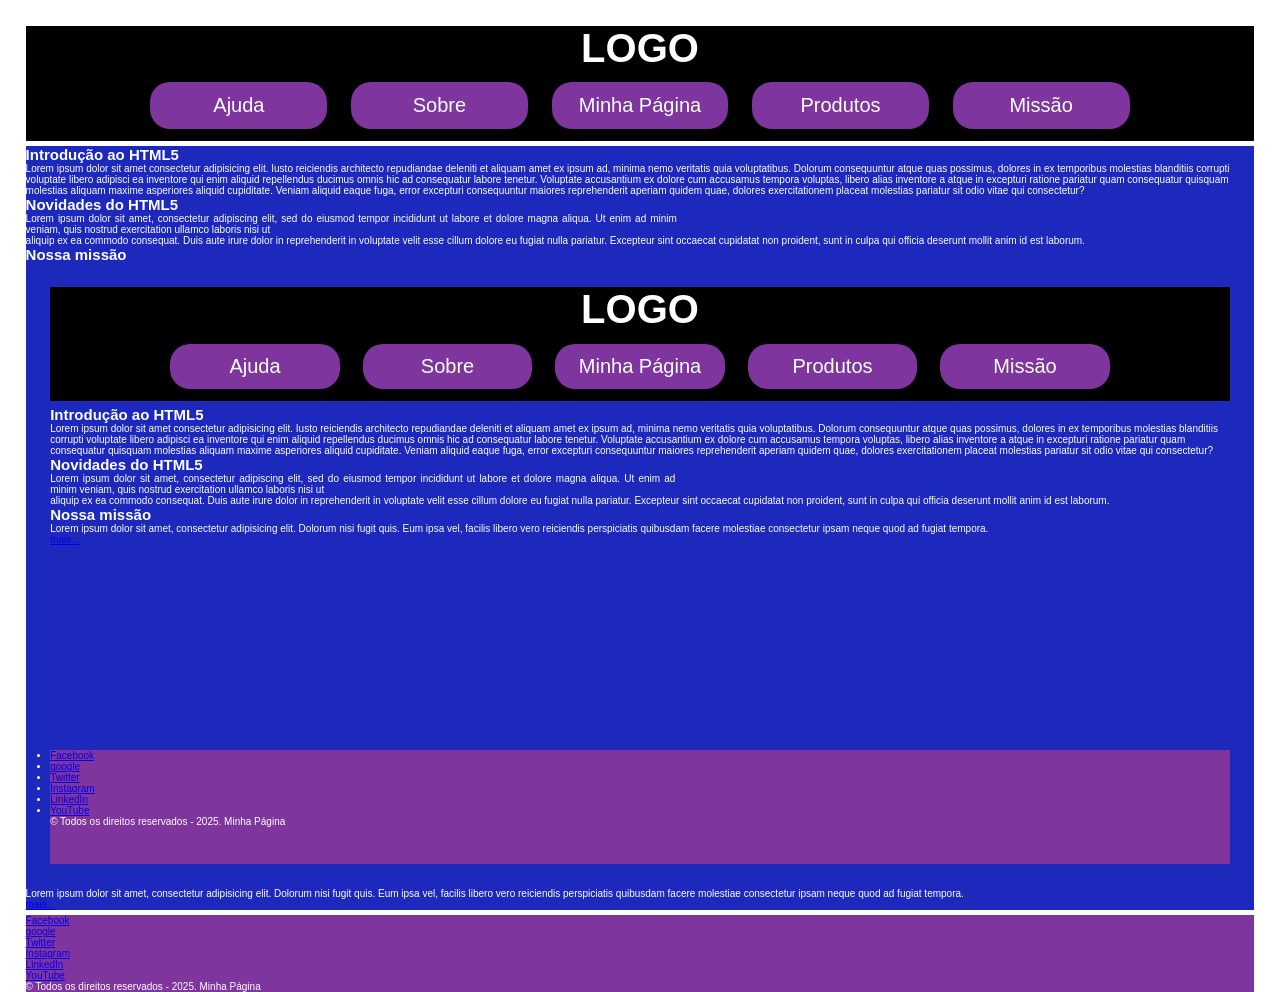
==== commit b82fb3cc: "Merge branch 'main' into rm566744" ====
--- a/index.html
+++ b/index.html
@@ -1,17 +1,73 @@
 <!-- HTML quer dizer Hyper Text Markup Language -->
+<!DOCTYPE html>
 <!DOCTYPE html>
 <html lang="pt-BR">
   <head>
     <meta charset="UTF-8" />
     <meta name="viewport" content="width=device-width, initial-scale=1" />
+    <meta name="viewport" content="width=device-width, initial-scale=1" />
     <title>Base das páginas</title>
+
+    <link rel="stylesheet" href="./assets/css/estilo.css" />
 
     <link rel="stylesheet" href="./assets/css/estilo.css" />
     
     <script src="./assets/js/script.js" defer></script>
 
-
   </head>
+  <body> 
+    <div class="container">
+      <header>
+        <h1>LOGO</h1>
+        <nav>
+          <a href="./assets/page/ajuda.html">Ajuda</a>
+          <a href="./assets/page/sobre.html">Sobre</a>
+          <a href="./assets/page/minha-primeira-pagina.html">Minha Página</a>
+          <a href="./assets/page/produtos/produtos.html">Produtos</a>
+          <a href="./assets/page/missao.html">Missão</a>
+        </nav>
+      </header>
+    
+      <main title="Texto de exemplo">
+        <section>
+          <h2>Introdução ao HTML5</h2>
+          <aside>
+            <p>
+              Lorem ipsum dolor sit amet consectetur adipisicing elit. Iusto
+              reiciendis architecto repudiandae deleniti et aliquam amet ex
+              ipsum ad, minima nemo veritatis quia voluptatibus. Dolorum
+              consequuntur atque quas possimus, dolores in ex temporibus
+              molestias blanditiis corrupti voluptate libero adipisci ea
+              inventore qui enim aliquid repellendus ducimus omnis hic ad
+              consequatur labore tenetur. Voluptate accusantium ex dolore cum
+              accusamus tempora voluptas, libero alias inventore a atque in
+              excepturi ratione pariatur quam consequatur quisquam molestias
+              aliquam maxime asperiores aliquid cupiditate. Veniam aliquid eaque
+              fuga, error excepturi consequuntur maiores reprehenderit aperiam
+              quidem quae, dolores exercitationem placeat molestias pariatur sit
+              odio vitae qui consectetur?
+            </p>
+          </aside>
+        </section>
+        <section>
+          <h2>Novidades do HTML5</h2>
+          <aside>
+            <p style="text-align: justify; width: 53%">
+              Lorem ipsum dolor sit amet, consectetur adipiscing elit, sed do
+              eiusmod tempor incididunt ut labore et dolore magna aliqua. Ut
+              enim ad minim veniam, quis nostrud exercitation ullamco laboris
+              nisi ut
+            </p>
+            <p>
+              aliquip ex ea commodo consequat. Duis aute irure dolor in
+              reprehenderit in voluptate velit esse cillum dolore eu fugiat
+              nulla pariatur. Excepteur sint occaecat cupidatat non proident,
+              sunt in culpa qui officia deserunt mollit anim id est laborum.
+            </p>
+          </aside>
+        </section>
+        <section>
+          <h2>Nossa missão</h2>
   <body> 
     <div class="container">
       <header>
@@ -71,9 +127,42 @@
             perspiciatis quibusdam facere molestiae consectetur ipsam neque quod
             ad fugiat tempora.
           </p>
+          <a href="./assets/page/missao.html">mais...</a>
+        </section>
+      </main>
+      <footer>
+        <nav>
+          <ul>
+            <li>
+              <a href="https://www.facebook.com" target="_blank">Facebook</a>
+            </li>
+            <li><a href="https://google.com" target="_blank">google</a></li>
+            <li>
+              <a href="https://www.twitter.com" target="_blank">Twitter</a>
+            </li>
+            <li>
+              <a href="https://www.instagram.com" target="_blank">Instagram</a>
+            </li>
+            <li>
+              <a href="https://www.linkedin.com" target="_blank">LinkedIn</a>
+            </li>
+            <li>
+              <a href="https://www.youtube.com" target="_blank">YouTube</a>
+            </li>
+          </ul>
+        </nav>
+        <p>&copy; Todos os direitos reservados - 2025. Minha Página</p>
+      </footer>
+    </div>
+            Lorem ipsum dolor sit amet, consectetur adipisicing elit. Dolorum
+            nisi fugit quis. Eum ipsa vel, facilis libero vero reiciendis
+            perspiciatis quibusdam facere molestiae consectetur ipsam neque quod
+            ad fugiat tempora.
+          </p>
+
           <a href="#" onclick="alert('Olá Mundo!')">mais...</a>
-          <button id="btnExemplo">CLICK</button>
-
+         
+          
         </section>
       </main>
       <footer>
@@ -101,15 +190,8 @@
       </footer>
     </div>
 
-<!--<script>
-
-      function soma (){
-      var nr1 = 10
-      var nr2 = 10  
-    console.log("Resultado : " +( nr1 +nr2))
-      }
-
-    </script>-->
+ 
 
   </body>
 </html>
+
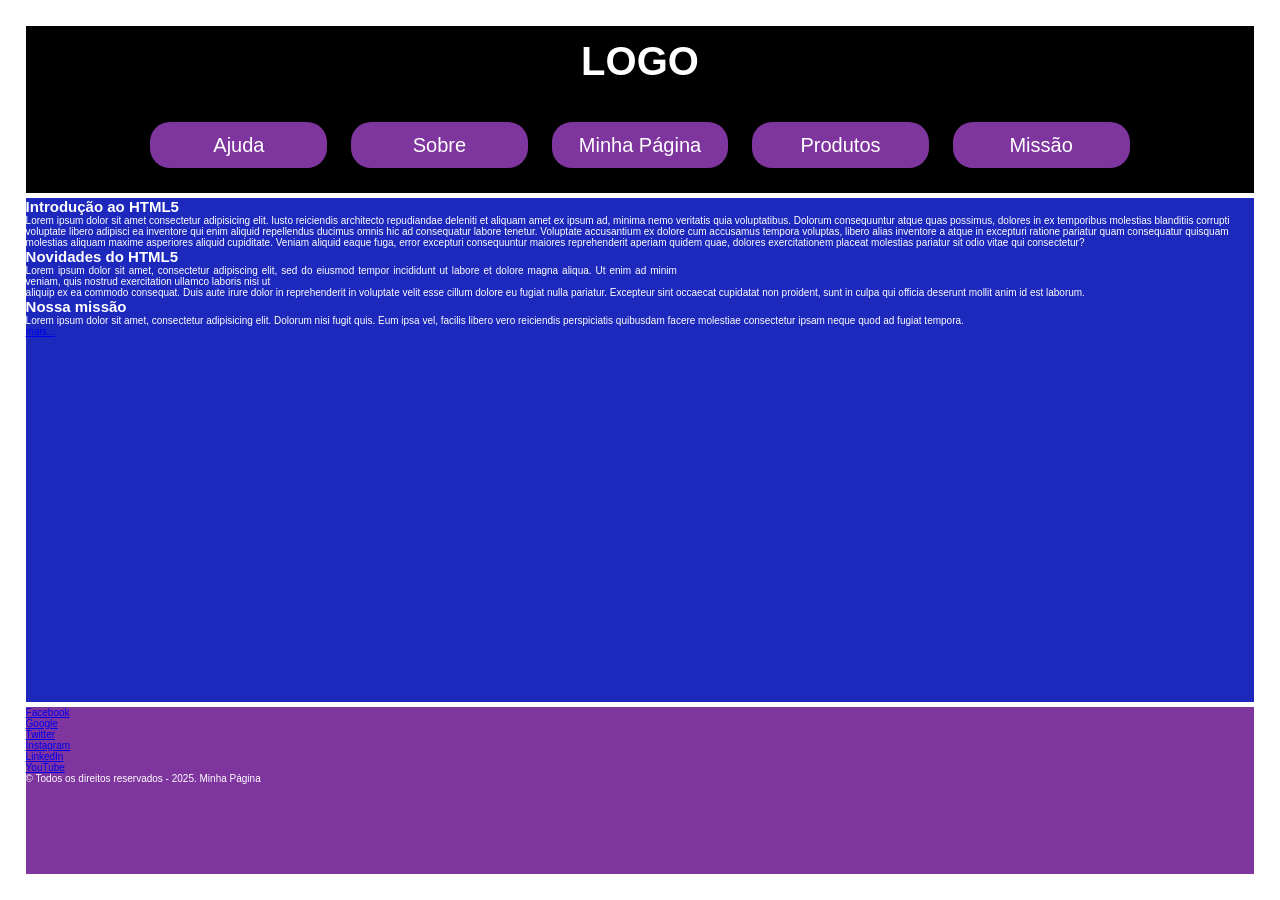
==== commit 5bed7591: "Merge branch 'main' into rm566744" ====
--- a/index.html
+++ b/index.html
@@ -1,83 +1,24 @@
 <!-- HTML quer dizer Hyper Text Markup Language -->
-<!DOCTYPE html>
 <!DOCTYPE html>
 <html lang="pt-BR">
   <head>
     <meta charset="UTF-8" />
     <meta name="viewport" content="width=device-width, initial-scale=1" />
-    <meta name="viewport" content="width=device-width, initial-scale=1" />
     <title>Base das páginas</title>
 
     <link rel="stylesheet" href="./assets/css/estilo.css" />
-
-    <link rel="stylesheet" href="./assets/css/estilo.css" />
-    
     <script src="./assets/js/script.js" defer></script>
-
   </head>
-  <body> 
+  <body>
     <div class="container">
       <header>
         <h1>LOGO</h1>
         <nav>
-          <a href="./assets/page/ajuda.html">Ajuda</a>
-          <a href="./assets/page/sobre.html">Sobre</a>
-          <a href="./assets/page/minha-primeira-pagina.html">Minha Página</a>
-          <a href="./assets/page/produtos/produtos.html">Produtos</a>
-          <a href="./assets/page/missao.html">Missão</a>
-        </nav>
-      </header>
-    
-      <main title="Texto de exemplo">
-        <section>
-          <h2>Introdução ao HTML5</h2>
-          <aside>
-            <p>
-              Lorem ipsum dolor sit amet consectetur adipisicing elit. Iusto
-              reiciendis architecto repudiandae deleniti et aliquam amet ex
-              ipsum ad, minima nemo veritatis quia voluptatibus. Dolorum
-              consequuntur atque quas possimus, dolores in ex temporibus
-              molestias blanditiis corrupti voluptate libero adipisci ea
-              inventore qui enim aliquid repellendus ducimus omnis hic ad
-              consequatur labore tenetur. Voluptate accusantium ex dolore cum
-              accusamus tempora voluptas, libero alias inventore a atque in
-              excepturi ratione pariatur quam consequatur quisquam molestias
-              aliquam maxime asperiores aliquid cupiditate. Veniam aliquid eaque
-              fuga, error excepturi consequuntur maiores reprehenderit aperiam
-              quidem quae, dolores exercitationem placeat molestias pariatur sit
-              odio vitae qui consectetur?
-            </p>
-          </aside>
-        </section>
-        <section>
-          <h2>Novidades do HTML5</h2>
-          <aside>
-            <p style="text-align: justify; width: 53%">
-              Lorem ipsum dolor sit amet, consectetur adipiscing elit, sed do
-              eiusmod tempor incididunt ut labore et dolore magna aliqua. Ut
-              enim ad minim veniam, quis nostrud exercitation ullamco laboris
-              nisi ut
-            </p>
-            <p>
-              aliquip ex ea commodo consequat. Duis aute irure dolor in
-              reprehenderit in voluptate velit esse cillum dolore eu fugiat
-              nulla pariatur. Excepteur sint occaecat cupidatat non proident,
-              sunt in culpa qui officia deserunt mollit anim id est laborum.
-            </p>
-          </aside>
-        </section>
-        <section>
-          <h2>Nossa missão</h2>
-  <body> 
-    <div class="container">
-      <header>
-        <h1>LOGO</h1>
-        <nav>
-          <a href="./assets/page/ajuda.html">Ajuda</a>
-          <a href="./assets/page/sobre.html">Sobre</a>
-          <a href="./assets/page/minha-primeira-pagina.html">Minha Página</a>
-          <a href="./assets/page/produtos/produtos.html">Produtos</a>
-          <a href="./assets/page/missao.html">Missão</a>
+          <a href="./page/ajuda.html">Ajuda</a>
+          <a href="./page/sobre.html">Sobre</a>
+          <a href="./page/minha-primeira-pagina.html">Minha Página</a>
+          <a href="./page/produtos/produtos.html">Produtos</a>
+          <a href="./page/missao.html">Missão</a>
         </nav>
       </header>
 
@@ -127,7 +68,7 @@
             perspiciatis quibusdam facere molestiae consectetur ipsam neque quod
             ad fugiat tempora.
           </p>
-          <a href="./assets/page/missao.html">mais...</a>
+          <a href="./page/missao.html">mais...</a>
         </section>
       </main>
       <footer>
@@ -136,7 +77,9 @@
             <li>
               <a href="https://www.facebook.com" target="_blank">Facebook</a>
             </li>
-            <li><a href="https://google.com" target="_blank">google</a></li>
+            <li>
+              <a href="https://google.com" target="_blank">Google</a>
+            </li>
             <li>
               <a href="https://www.twitter.com" target="_blank">Twitter</a>
             </li>
@@ -154,44 +97,7 @@
         <p>&copy; Todos os direitos reservados - 2025. Minha Página</p>
       </footer>
     </div>
-            Lorem ipsum dolor sit amet, consectetur adipisicing elit. Dolorum
-            nisi fugit quis. Eum ipsa vel, facilis libero vero reiciendis
-            perspiciatis quibusdam facere molestiae consectetur ipsam neque quod
-            ad fugiat tempora.
-          </p>
-
-          <a href="#" onclick="alert('Olá Mundo!')">mais...</a>
-         
-          
-        </section>
-      </main>
-      <footer>
-        <nav>
-          <ul>
-            <li>
-              <a href="https://www.facebook.com" target="_blank">Facebook</a>
-            </li>
-            <li><a href="https://google.com" target="_blank">google</a></li>
-            <li>
-              <a href="https://www.twitter.com" target="_blank">Twitter</a>
-            </li>
-            <li>
-              <a href="https://www.instagram.com" target="_blank">Instagram</a>
-            </li>
-            <li>
-              <a href="https://www.linkedin.com" target="_blank">LinkedIn</a>
-            </li>
-            <li>
-              <a href="https://www.youtube.com" target="_blank">YouTube</a>
-            </li>
-          </ul>
-        </nav>
-        <p>&copy; Todos os direitos reservados - 2025. Minha Página</p>
-      </footer>
-    </div>
-
- 
-
   </body>
 </html>
+          </aside>
 
